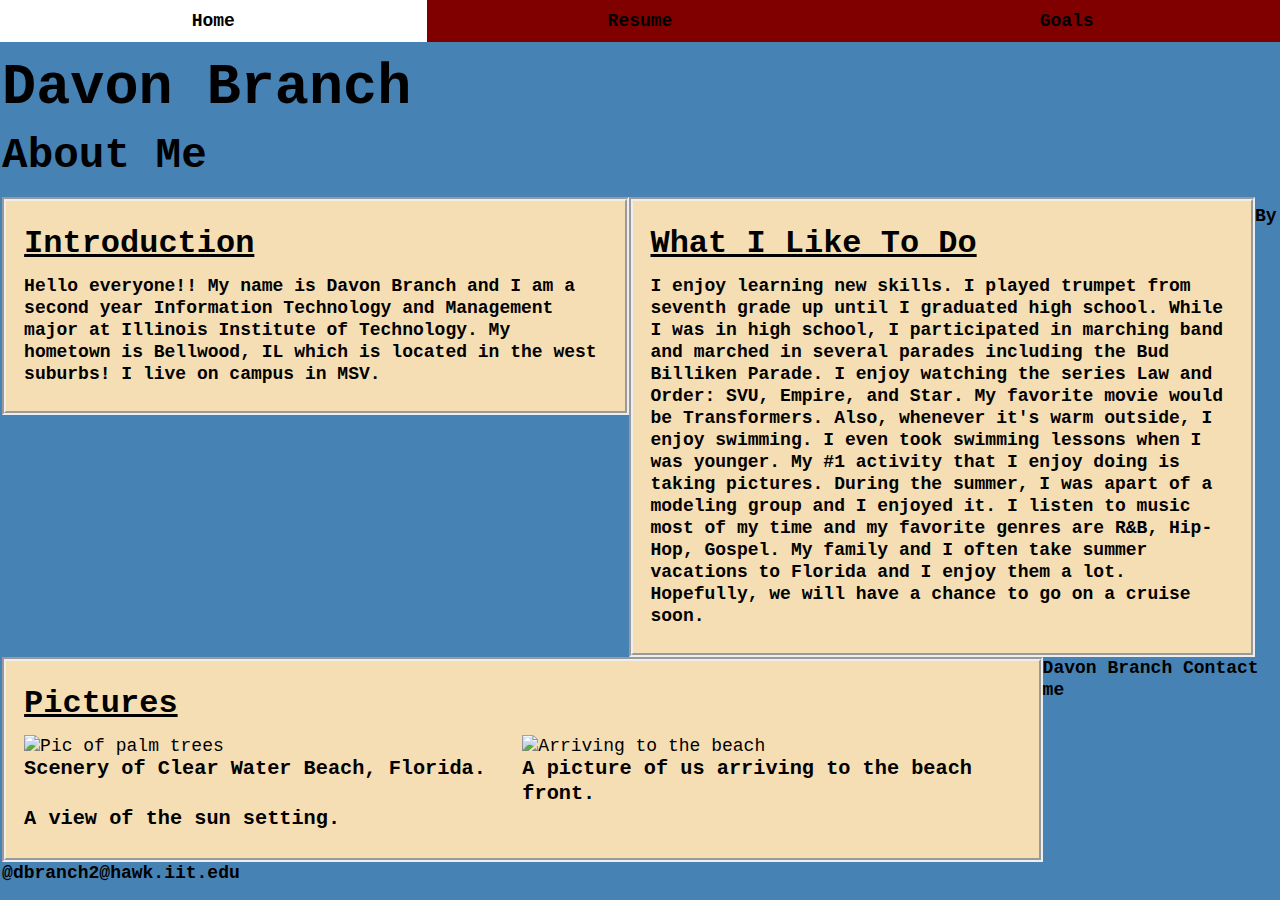
==== index.html @ 696daf28 "delete stylesheet" ====
<!DOCTYPE html>
<html lang="en">
<head>
  <meta charset="utf-8"/>
  <title>About Davon</title>
  <meta name="viewport" content="width=device-width,initial-scale=1.0,shrink-to-fit=no"/>
  <link rel="stylesheet" href="screen.css"/>
  <script src="js/modernizr.js"></script>
</head>
<body>
  <header id="header">
    <h1>Davon Branch</h1>
    <nav id="navigation">
      <ul>
        <li><a href="">Home</a></li>
        <li><a href="resume/">Resume</a></li>
        <li><a href="goals/">Goals</a></li>
      </ul>
    </nav>
  </header>
  <main id="content">
    <h2>About Me</h2>
    <section id="introduction">
      <h3>Introduction</h3>
      <p>Hello everyone!! My name is Davon Branch and I am a second year
         Information Technology and Management major at Illinois Institute
         of Technology. My hometown is Bellwood, IL which is located in the west
         suburbs! I live on campus in MSV.
      </p>
      </ul>
    </section>
    <section id="facts">
      <h3>What I Like To Do</h3>
      <p>I enjoy learning new skills. I played trumpet from seventh grade up until
        I graduated high school. While I was in high school, I participated in
        marching band and marched in several parades including the Bud Billiken Parade.
        I enjoy watching the series Law and Order: SVU, Empire, and Star. My
        favorite movie would be Transformers. Also, whenever it's warm outside, I
        enjoy swimming. I even took swimming lessons when I was younger. My #1 activity
        that I enjoy doing is taking pictures. During the summer, I was apart of
        a modeling group and I enjoyed it. I listen to music most of my time and
        my favorite genres are R&amp;B, Hip-Hop, Gospel. My family and I often take
        summer vacations to Florida and I enjoy them a lot. Hopefully, we will have
        a chance to go on a cruise soon.
      </p>
    </section>
    <section id="pictures">
      <h3>Pictures</h3>
      <figure id="one">
        <img src="imgs/clearwater.JPG" alt="Pic of palm trees"/>
        <figcaption>
          Scenery of Clear Water Beach, Florida.
        </figcaption>
      </figure>
      <figure id="two">
        <img src="imgs/water.JPG" alt="Arriving to the beach"/>
        <figcaption>
          A picture of us arriving to the beach front.
        </figcaption>
      </figure>
      <figure="three">
        <img src="imgs/sunset.JPG" alt="sun setting"/>
        <figcaption>
          A view of the sun setting.
        </figcaption>
      </figure>
    </section>
  </main>
  <footer id="footer">
    <p>By Davon Branch Contact me @dbranch2@hawk.iit.edu</p>
  </footer>
</body>
</html>
---- screen.css ----
/* stylelint-disable */
a,abbr,acronym,address,applet,article,aside,audio,b,big,blockquote,body,canvas,caption,center,cite,code,dd,del,details,dfn,div,dl,dt,em,embed,fieldset,figcaption,figure,footer,form,h1,h2,h3,h4,h5,h6,header,hgroup,html,i,iframe,img,ins,kbd,label,legend,li,mark,menu,
nav,object,ol,output,p,pre,q,ruby,s,samp,section,small,span,strike,strong,sub,summary,sup,table,tbody,td,tfoot,th,thead,time,tr,tt,u,ul,var,video{margin:0;padding:0;border:0;font:inherit;vertical-align:baseline}article,aside,details,figcaption,figure,footer,header,hgroup,main,
menu,nav,section{display:block}html{line-height:1}body{line-height:inherit}ol,ul{list-style:none}blockquote,q{quotes:none}blockquote:after,blockquote:before,q:after,q:before{content:'';content:none}table{border-collapse:collapse;border-spacing:0}
/* stylelint-enable */

/* Base Styles */

body,
form {
  margin: 0;
  padding: 0;
}
html {
  background-color: steelblue;
  font-family: "Courier New", Courier, monospace;
  font-size: 1.125em; /*18 / 16*/
  line-height: 1.222em; /*22 / 18*/
}
body {
  padding-top: 2.444em; /*44 / 18*/
  padding-right: 1.222em; /*22 / 18*/
  padding-left: 1.222em; /*22 / 18*/
}
h1,
h2,
h3 {
  font-weight: bold;
  /*text-align: center;*/
  padding-bottom: 0.444em; /*8 / 18*/
}
h1 {
  font-size: 3.157em; /* 56.82 / 18 */
  line-height: 1.020em; /* 57.95 / 56.82 */
  padding-top: 0.444em; /*8 / 18*/
}
h2 {
  font-size: 2.369em; /* 42.64 / 18 */
  line-height: 1.032em; /* 44 / 42.64 */
}
h3 {
  font-size: 1.777em; /* 32 / 18 */
  line-height: 1.063em; /* 34 / 32 */
  text-decoration: underline;
}
li {
  font-weight: 900;
  /*text-align: center;*/
  list-style-type: disc;
}
ul li ul li {
  list-style-type: circle;
  list-style-position: inside;
}
#content p {
  /*text-align: center;*/
  max-width: 700px;
  font-weight: 900;
}
/* Modular Styles */
#navigation ul {
  list-style-type: none;
  padding-bottom: 0;
  margin-left: 0;
  padding-left: 0;
}
/* Layout Styles */
#navigation {
  position: absolute;
  width: 100%;
  top: 0;
  left: 0;
}
#navigation li {
  list-style-type: none;
  float: left;
  width: 33.33333%;
}
#navigation a {
  display: block;
  width: 100%;
  text-align: center;
  text-decoration: none;
  color: black;
  background-color: maroon;
  padding-top: 0.555em; /*10 / 18*/
  padding-bottom: 0.555em; /*10 / 18*/
}
#navigation a:hover {
  background-color: white;
}
#content section,
#content h2,
#header h1 {
  color: black;
}
#content figcaption {
  font-family: "Courier New", Courier, monospace;
  font-size: 1.125em; /*18 / 16*/
  line-height: 1.222em; /*22 / 18*/
  /*text-align: center;*/
  font-weight: 900;
}
#content section {
  background-color: wheat;
  border-style: groove;
  border-width: 0.277em;
  padding-top: 1.444em; /*44 / 18*/
  padding-bottom: 1.444em; /*44 / 18*/
}
#footer {
  font-family: "Courier New", Courier, monospace;
  color: black;
  /*text-align: center;*/
  font-weight: 900;
  padding-top: 0.444em; /*8 / 18*/
  padding-bottom: 0.444em; /*8 / 18*/
}
/* Responsive Media */
img {
  display: block;
  max-width: 100%;
}
/* State Styles */
@media screen and (min-width: 375px) {
  body {
    padding-right: 0.1173em;
    padding-left: 0.1173em;
  }
  h1 {
    line-height: 0.7em;
  }
  section {
    padding-left: 1em;
    padding-right: 1em;
  }
}
@media screen and (min-width: 600px){
  #introduction,
  #facts {
    width: 45.5vw;
    float: left;
    }
   #pictures {
     float: left;
     }
    .flexbox #content
   {
    display: flex;
    flex-direction: row;
    flex-wrap: wrap;
    }
    #one,
    #two,
    #three {
      float: left;
      width: 50%;
      margin: auto;
    }

    .flexbox #pictures {
      display: flex;
      flex-direction: row;
      flex-wrap: wrap;
    }

}
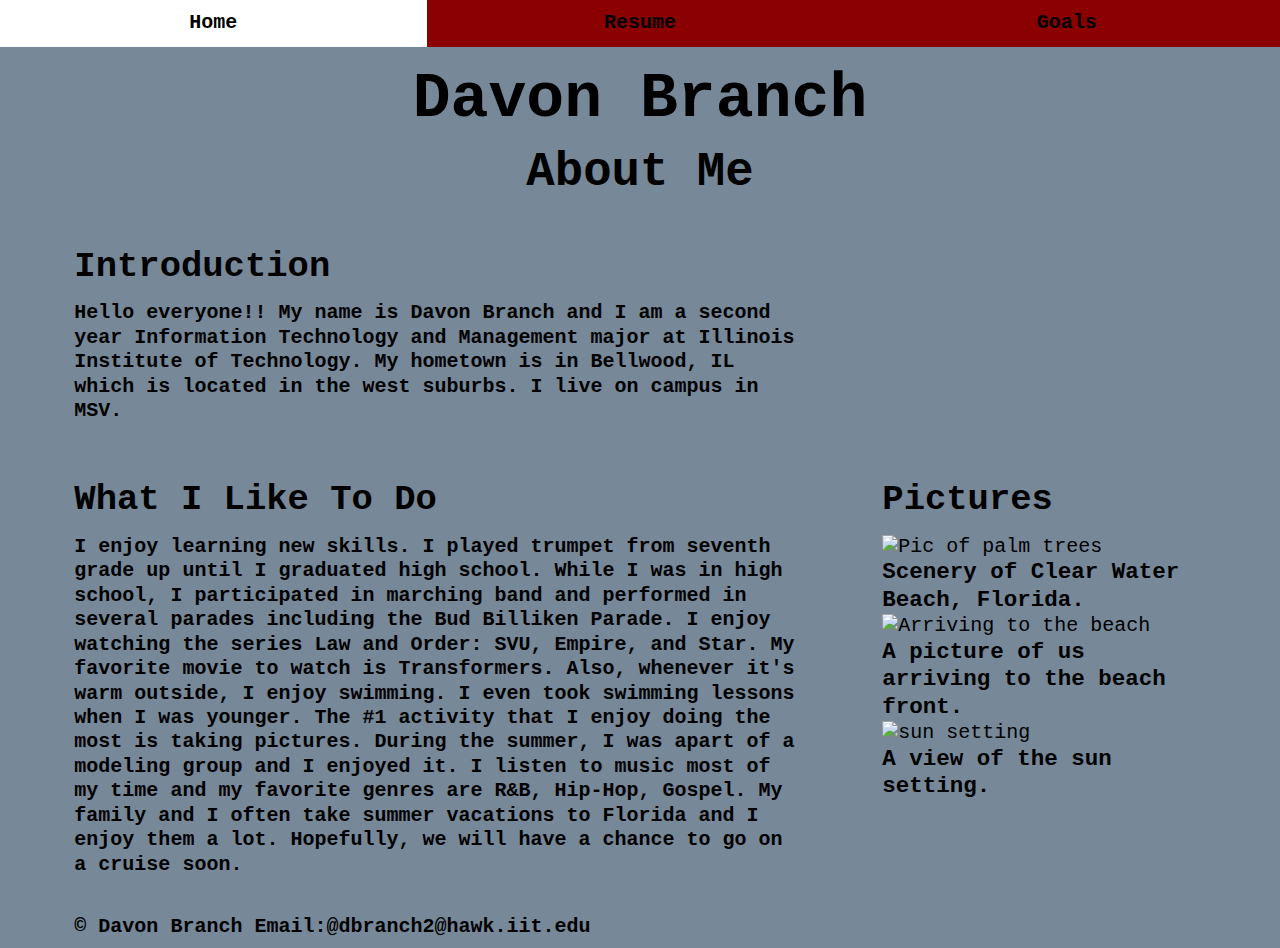
==== commit 3682b10e: "updated information in about me section" ====
--- a/index.html
+++ b/index.html
@@ -24,8 +24,8 @@
       <h3>Introduction</h3>
       <p>Hello everyone!! My name is Davon Branch and I am a second year
          Information Technology and Management major at Illinois Institute
-         of Technology. My hometown is Bellwood, IL which is located in the west
-         suburbs! I live on campus in MSV.
+         of Technology. My hometown is in Bellwood, IL which is located in the west
+         suburbs. I live on campus in MSV.
       </p>
       </ul>
     </section>
@@ -33,11 +33,11 @@
       <h3>What I Like To Do</h3>
       <p>I enjoy learning new skills. I played trumpet from seventh grade up until
         I graduated high school. While I was in high school, I participated in
-        marching band and marched in several parades including the Bud Billiken Parade.
+        marching band and performed in several parades including the Bud Billiken Parade.
         I enjoy watching the series Law and Order: SVU, Empire, and Star. My
-        favorite movie would be Transformers. Also, whenever it's warm outside, I
-        enjoy swimming. I even took swimming lessons when I was younger. My #1 activity
-        that I enjoy doing is taking pictures. During the summer, I was apart of
+        favorite movie to watch is Transformers. Also, whenever it's warm outside, I
+        enjoy swimming. I even took swimming lessons when I was younger. The #1 activity
+        that I enjoy doing the most is taking pictures. During the summer, I was apart of
         a modeling group and I enjoyed it. I listen to music most of my time and
         my favorite genres are R&amp;B, Hip-Hop, Gospel. My family and I often take
         summer vacations to Florida and I enjoy them a lot. Hopefully, we will have
@@ -67,7 +67,7 @@
     </section>
   </main>
   <footer id="footer">
-    <p>By Davon Branch Contact me @dbranch2@hawk.iit.edu</p>
+    <p>&copy; Davon Branch Email:@dbranch2@hawk.iit.edu</p>
   </footer>
 </body>
 </html>
--- a/screen.css
+++ b/screen.css
@@ -12,7 +12,7 @@
   padding: 0;
 }
 html {
-  background-color: steelblue;
+  background-color: lightslategray;
   font-family: "Courier New", Courier, monospace;
   font-size: 1.125em; /*18 / 16*/
   line-height: 1.222em; /*22 / 18*/
@@ -26,26 +26,26 @@
 h2,
 h3 {
   font-weight: bold;
-  /*text-align: center;*/
   padding-bottom: 0.444em; /*8 / 18*/
+  color: black;
 }
 h1 {
   font-size: 3.157em; /* 56.82 / 18 */
-  line-height: 1.020em; /* 57.95 / 56.82 */
+  line-height: 1.02em; /* 57.95 / 56.82 */
   padding-top: 0.444em; /*8 / 18*/
+  text-align: center;
 }
 h2 {
   font-size: 2.369em; /* 42.64 / 18 */
   line-height: 1.032em; /* 44 / 42.64 */
+  text-align: center;
 }
 h3 {
   font-size: 1.777em; /* 32 / 18 */
   line-height: 1.063em; /* 34 / 32 */
-  text-decoration: underline;
 }
 li {
   font-weight: 900;
-  /*text-align: center;*/
   list-style-type: disc;
 }
 ul li ul li {
@@ -53,8 +53,7 @@
   list-style-position: inside;
 }
 #content p {
-  /*text-align: center;*/
-  max-width: 700px;
+  max-width: 38.89em; /*700px / 18 */
   font-weight: 900;
 }
 /* Modular Styles */
@@ -82,36 +81,28 @@
   text-align: center;
   text-decoration: none;
   color: black;
-  background-color: maroon;
+  background-color: darkred;
   padding-top: 0.555em; /*10 / 18*/
   padding-bottom: 0.555em; /*10 / 18*/
 }
 #navigation a:hover {
   background-color: white;
 }
-#content section,
-#content h2,
-#header h1 {
-  color: black;
-}
+
 #content figcaption {
   font-family: "Courier New", Courier, monospace;
   font-size: 1.125em; /*18 / 16*/
   line-height: 1.222em; /*22 / 18*/
-  /*text-align: center;*/
   font-weight: 900;
 }
 #content section {
-  background-color: wheat;
-  border-style: groove;
-  border-width: 0.277em;
   padding-top: 1.444em; /*44 / 18*/
   padding-bottom: 1.444em; /*44 / 18*/
+  color: black;
 }
 #footer {
   font-family: "Courier New", Courier, monospace;
   color: black;
-  /*text-align: center;*/
   font-weight: 900;
   padding-top: 0.444em; /*8 / 18*/
   padding-bottom: 0.444em; /*8 / 18*/
@@ -124,44 +115,71 @@
 /* State Styles */
 @media screen and (min-width: 375px) {
   body {
-    padding-right: 0.1173em;
-    padding-left: 0.1173em;
+    padding-right: 11.73%;
+    padding-left: 11.73%;
   }
   h1 {
     line-height: 0.7em;
   }
-  section {
-    padding-left: 1em;
-    padding-right: 1em;
+}
+@media screen and (min-width: 640px) {
+  html {
+    font-size: 1.25em; /* 20 / 16 */
   }
 }
-@media screen and (min-width: 600px){
+@media screen and (min-width: 860px) {
+  /* 700 px grid w/50px margins
+  Columns 200px
+  Gutter 50px
+  Primary mod 450px
+  secondary mod 200px
+  */
+  body {
+    padding-right: 5.81%; /* 50 / 860 */
+    padding-left: 5.81%; /* 50 / 860 */
+  }
   #introduction,
   #facts {
-    width: 45.5vw;
+    width: 64.28%; /* 450 / 700 */
     float: left;
-    }
-   #pictures {
-     float: left;
-     }
-    .flexbox #content
-   {
+  }
+  #pictures {
+    width: 28.57%; /* 200 / 700 */
+    float: left;
+    margin-left: 7.14%; /* 50 / 700 */
+  }
+  .flexbox #introduction,
+  .flexbox #facts,
+  .flexbox #pictures {
+    float: left;
     display: flex;
-    flex-direction: row;
     flex-wrap: wrap;
-    }
-    #one,
-    #two,
-    #three {
-      float: left;
-      width: 50%;
-      margin: auto;
-    }
-
-    .flexbox #pictures {
-      display: flex;
-      flex-direction: row;
-      flex-wrap: wrap;
-    }
-
+  }
+  footer {
+    clear: both;
+  }
+    /* 700 px grid w/50px margins
+    Columns 200px
+    Gutter 105px
+    Primary mod 280px
+    secondary mod 280px
+    */
+  #education,
+  #work,
+  #accomplish,
+  #traits {
+    float: left;
+    width: 40%; /*280 / 700 */
+  }
+  #work,
+  #traits {
+    margin-left: 15%; /* 105 / 700 */
+  }
+  .flexbox #education,
+  .flexbox #work,
+  .flexbox #accomplish,
+  .flexbox #traits {
+    display: flex;
+    flex-wrap: wrap;
+  }
 }
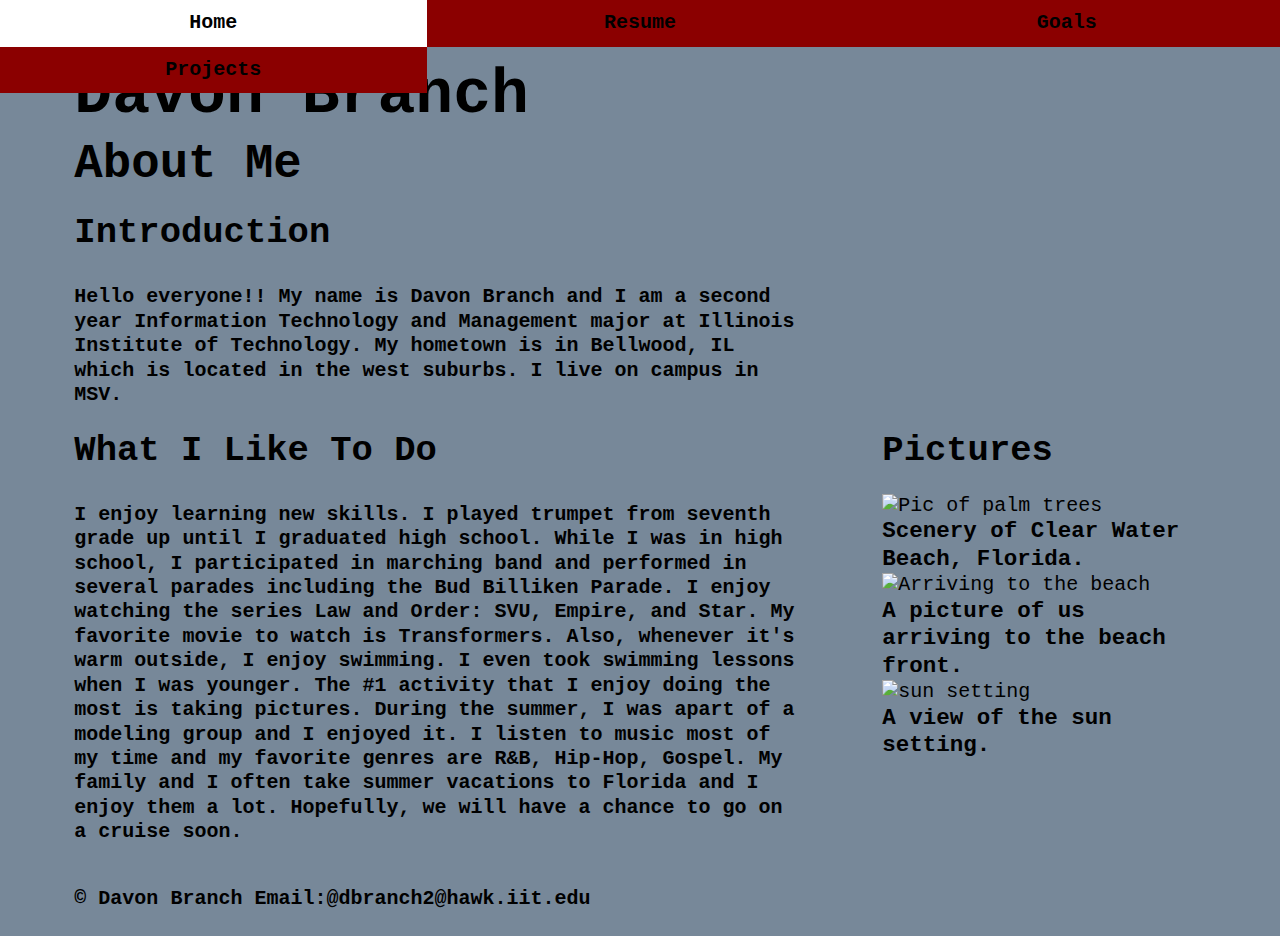
==== commit ace02ba3: "added new link for projects page" ====
--- a/index.html
+++ b/index.html
@@ -3,8 +3,9 @@
 <head>
   <meta charset="utf-8"/>
   <title>About Davon</title>
-  <meta name="viewport" content="width=device-width,initial-scale=1.0,shrink-to-fit=no"/>
-  <link rel="stylesheet" href="screen.css"/>
+  <meta name="viewport" content="width=device-width,initial-scale=1.0,shrink-to-fit=no" />
+  <link rel="stylesheet" href="screen.css" />
+  <link rel="stylesheet" href="#//basehold.it/22" />
   <script src="js/modernizr.js"></script>
 </head>
 <body>
@@ -15,6 +16,7 @@
         <li><a href="">Home</a></li>
         <li><a href="resume/">Resume</a></li>
         <li><a href="goals/">Goals</a></li>
+        <li><a href="projects/">Projects</a></li>
       </ul>
     </nav>
   </header>
@@ -23,11 +25,10 @@
     <section id="introduction">
       <h3>Introduction</h3>
       <p>Hello everyone!! My name is Davon Branch and I am a second year
-         Information Technology and Management major at Illinois Institute
-         of Technology. My hometown is in Bellwood, IL which is located in the west
-         suburbs. I live on campus in MSV.
+      Information Technology and Management major at Illinois Institute
+      of Technology. My hometown is in Bellwood, IL which is located in the west
+      suburbs. I live on campus in MSV.
       </p>
-      </ul>
     </section>
     <section id="facts">
       <h3>What I Like To Do</h3>
@@ -48,19 +49,19 @@
       <h3>Pictures</h3>
       <figure id="one">
         <img src="imgs/clearwater.JPG" alt="Pic of palm trees"/>
-        <figcaption>
+        <figcaption id="figcaption1">
           Scenery of Clear Water Beach, Florida.
         </figcaption>
       </figure>
       <figure id="two">
         <img src="imgs/water.JPG" alt="Arriving to the beach"/>
-        <figcaption>
+        <figcaption id="figcaption2">
           A picture of us arriving to the beach front.
         </figcaption>
       </figure>
-      <figure="three">
+      <figure id="three">
         <img src="imgs/sunset.JPG" alt="sun setting"/>
-        <figcaption>
+        <figcaption id="figcaption3">
           A view of the sun setting.
         </figcaption>
       </figure>
--- a/screen.css
+++ b/screen.css
@@ -5,20 +5,19 @@
 /* stylelint-enable */
 
 /* Base Styles */
-
 body,
 form {
   margin: 0;
   padding: 0;
 }
 html {
-  background-color: lightslategray;
+  background-color: #778899;
   font-family: "Courier New", Courier, monospace;
   font-size: 1.125em; /*18 / 16*/
   line-height: 1.222em; /*22 / 18*/
 }
 body {
-  padding-top: 2.444em; /*44 / 18*/
+  padding-top: 3.66em; /*44 / 18*/
   padding-right: 1.222em; /*22 / 18*/
   padding-left: 1.222em; /*22 / 18*/
 }
@@ -26,23 +25,30 @@
 h2,
 h3 {
   font-weight: bold;
-  padding-bottom: 0.444em; /*8 / 18*/
   color: black;
+}
+h1,
+h2,
+p {
+  padding-bottom: 1.22em; /* 22 / 18 */
+}
+p {
+  padding-top: 0.444em; /* 8 / 18 */
 }
 h1 {
   font-size: 3.157em; /* 56.82 / 18 */
   line-height: 1.02em; /* 57.95 / 56.82 */
-  padding-top: 0.444em; /*8 / 18*/
-  text-align: center;
+  padding-bottom: 0.38em; /* 22 / 56.82 */
 }
 h2 {
   font-size: 2.369em; /* 42.64 / 18 */
   line-height: 1.032em; /* 44 / 42.64 */
-  text-align: center;
+  padding-bottom: 0.51em; /* 22 / 42.64 */
 }
 h3 {
   font-size: 1.777em; /* 32 / 18 */
   line-height: 1.063em; /* 34 / 32 */
+  padding-bottom: 0.68em; /* 22 / 32 */
 }
 li {
   font-weight: 900;
@@ -56,6 +62,7 @@
   max-width: 38.89em; /*700px / 18 */
   font-weight: 900;
 }
+
 /* Modular Styles */
 #navigation ul {
   list-style-type: none;
@@ -63,6 +70,7 @@
   margin-left: 0;
   padding-left: 0;
 }
+
 /* Layout Styles */
 #navigation {
   position: absolute;
@@ -81,7 +89,7 @@
   text-align: center;
   text-decoration: none;
   color: black;
-  background-color: darkred;
+  background-color: #8B0000;
   padding-top: 0.555em; /*10 / 18*/
   padding-bottom: 0.555em; /*10 / 18*/
 }
@@ -96,44 +104,48 @@
   font-weight: 900;
 }
 #content section {
-  padding-top: 1.444em; /*44 / 18*/
-  padding-bottom: 1.444em; /*44 / 18*/
   color: black;
+}
+#content2 section {
+  padding-bottom: 1.22em; /* 22 / 18 */
 }
 #footer {
   font-family: "Courier New", Courier, monospace;
   color: black;
   font-weight: 900;
   padding-top: 0.444em; /*8 / 18*/
-  padding-bottom: 0.444em; /*8 / 18*/
 }
+
 /* Responsive Media */
 img {
   display: block;
   max-width: 100%;
 }
+
 /* State Styles */
 @media screen and (min-width: 375px) {
   body {
-    padding-right: 11.73%;
-    padding-left: 11.73%;
+    padding-right: 11.73%; /*44 /375 */
+    padding-left: 11.73%; /*44 /375 */
   }
   h1 {
-    line-height: 0.7em;
+    line-height: 0.7em; /* 262.5 / 375 */
   }
 }
+/*increase font size for larger screens*/
 @media screen and (min-width: 640px) {
   html {
     font-size: 1.25em; /* 20 / 16 */
   }
 }
+/*"Pictures" appears on the side next to "Facts About Me" and Resume page is
+in a grid format*/
 @media screen and (min-width: 860px) {
-  /* 700 px grid w/50px margins
-  Columns 200px
-  Gutter 50px
+  /* 700 px grid with 50px margins
+  Columns are 200px
+  Gutter are 50px
   Primary mod 450px
-  secondary mod 200px
-  */
+  secondary mod 200px */
   body {
     padding-right: 5.81%; /* 50 / 860 */
     padding-left: 5.81%; /* 50 / 860 */
@@ -158,9 +170,9 @@
   footer {
     clear: both;
   }
-    /* 700 px grid w/50px margins
-    Columns 200px
-    Gutter 105px
+  /* 700 px grid with 50px margins
+    Columns are 200px
+    Gutters are 105px
     Primary mod 280px
     secondary mod 280px
     */
@@ -179,6 +191,7 @@
   .flexbox #work,
   .flexbox #accomplish,
   .flexbox #traits {
+    float: left;
     display: flex;
     flex-wrap: wrap;
   }
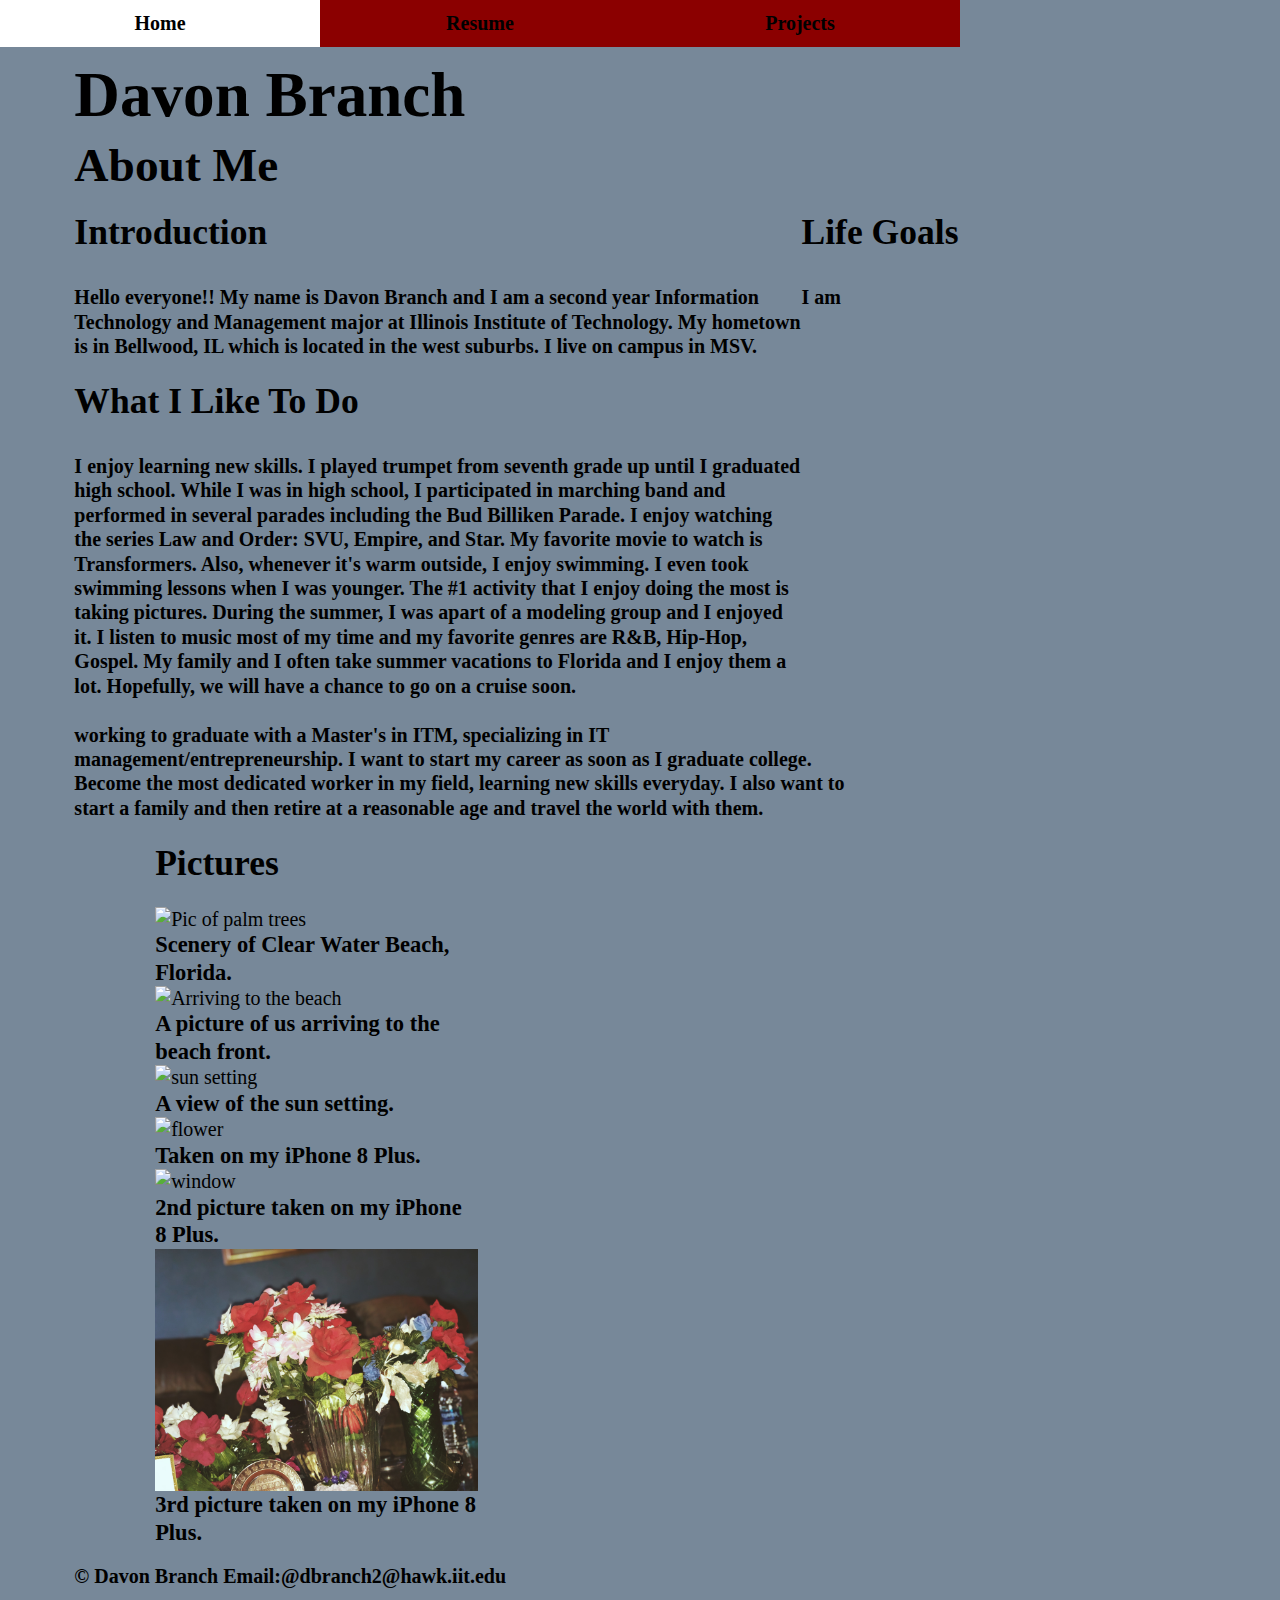
==== commit 3635455e: "deleted goals webpage and added paragraph to homepage" ====
--- a/index.html
+++ b/index.html
@@ -15,7 +15,6 @@
       <ul>
         <li><a href="">Home</a></li>
         <li><a href="resume/">Resume</a></li>
-        <li><a href="goals/">Goals</a></li>
         <li><a href="projects/">Projects</a></li>
       </ul>
     </nav>
@@ -45,6 +44,15 @@
         a chance to go on a cruise soon.
       </p>
     </section>
+    <section id="goals">
+      <h3>Life Goals</h3>
+      <p>I am working to graduate with a Master's in ITM, specializing in
+        IT management/entrepreneurship. I want to start
+        my career as soon as I graduate college. Become the most dedicated worker
+        in my field, learning new skills everyday. I also want to start a family and
+        then retire at a reasonable age and travel the world with them.
+       </p>
+    </section>
     <section id="pictures">
       <h3>Pictures</h3>
       <figure id="one">
@@ -65,6 +73,24 @@
           A view of the sun setting.
         </figcaption>
       </figure>
+      <figure id="four">
+        <img src="imgs/UTOL4326.JPG" alt="flower"/>
+        <figcaption>
+          Taken on my iPhone 8 Plus.
+        </figcaption>
+      </figure>
+      <figure id="five">
+        <img src="imgs/LIGQ7041.JPG" alt="window"/>
+        <figcaption>
+          2nd picture taken on my iPhone 8 Plus.
+        </figcaption>
+      </figure>
+      <figure id="six">
+        <img src="imgs/MEPX0797.JPG" alt="roses"/>
+        <figcaption>
+          3rd picture taken on my iPhone 8 Plus.
+        </figcaption>
+      </figure>
     </section>
   </main>
   <footer id="footer">
--- a/screen.css
+++ b/screen.css
@@ -12,7 +12,7 @@
 }
 html {
   background-color: #778899;
-  font-family: "Courier New", Courier, monospace;
+  font-family: Times;
   font-size: 1.125em; /*18 / 16*/
   line-height: 1.222em; /*22 / 18*/
 }
@@ -49,6 +49,22 @@
   font-size: 1.777em; /* 32 / 18 */
   line-height: 1.063em; /* 34 / 32 */
   padding-bottom: 0.68em; /* 22 / 32 */
+}
+#content figcaption {
+  font-size: 1.125em; /*18 / 16*/
+  line-height: 1.222em; /*22 / 18*/
+  font-weight: 900;
+}
+#content section {
+  color: black;
+}
+#content2 section {
+  padding-bottom: 1.22em; /* 22 / 18 */
+}
+#footer {
+  color: black;
+  font-weight: 900;
+  padding-top: 0.444em; /*8 / 18*/
 }
 li {
   font-weight: 900;
@@ -81,7 +97,7 @@
 #navigation li {
   list-style-type: none;
   float: left;
-  width: 33.33333%;
+  width: 25%;
 }
 #navigation a {
   display: block;
@@ -97,25 +113,6 @@
   background-color: white;
 }
 
-#content figcaption {
-  font-family: "Courier New", Courier, monospace;
-  font-size: 1.125em; /*18 / 16*/
-  line-height: 1.222em; /*22 / 18*/
-  font-weight: 900;
-}
-#content section {
-  color: black;
-}
-#content2 section {
-  padding-bottom: 1.22em; /* 22 / 18 */
-}
-#footer {
-  font-family: "Courier New", Courier, monospace;
-  color: black;
-  font-weight: 900;
-  padding-top: 0.444em; /*8 / 18*/
-}
-
 /* Responsive Media */
 img {
   display: block;
@@ -138,8 +135,8 @@
     font-size: 1.25em; /* 20 / 16 */
   }
 }
-/*"Pictures" appears on the side next to "Facts About Me" and Resume page is
-in a grid format*/
+/*"Pictures" appears on the side next to "Facts About Me" and Resume page has a
+two column format*/
 @media screen and (min-width: 860px) {
   /* 700 px grid with 50px margins
   Columns are 200px
@@ -195,4 +192,19 @@
     display: flex;
     flex-wrap: wrap;
   }
-}
+  /* 700 px grid with 50px margins
+  Columns are 200px
+  Gutter are 50px
+  Primary mod 310px
+  secondary mod 200px */
+  #javaprojects,
+  #cplusplusprojects
+  {
+    float: left;
+    width: 44.28%; /* 310 / 700 */
+  }
+  #cplusplusprojects {
+    margin-left: 7.14%; /* 50 / 700 */
+  }
+
+}
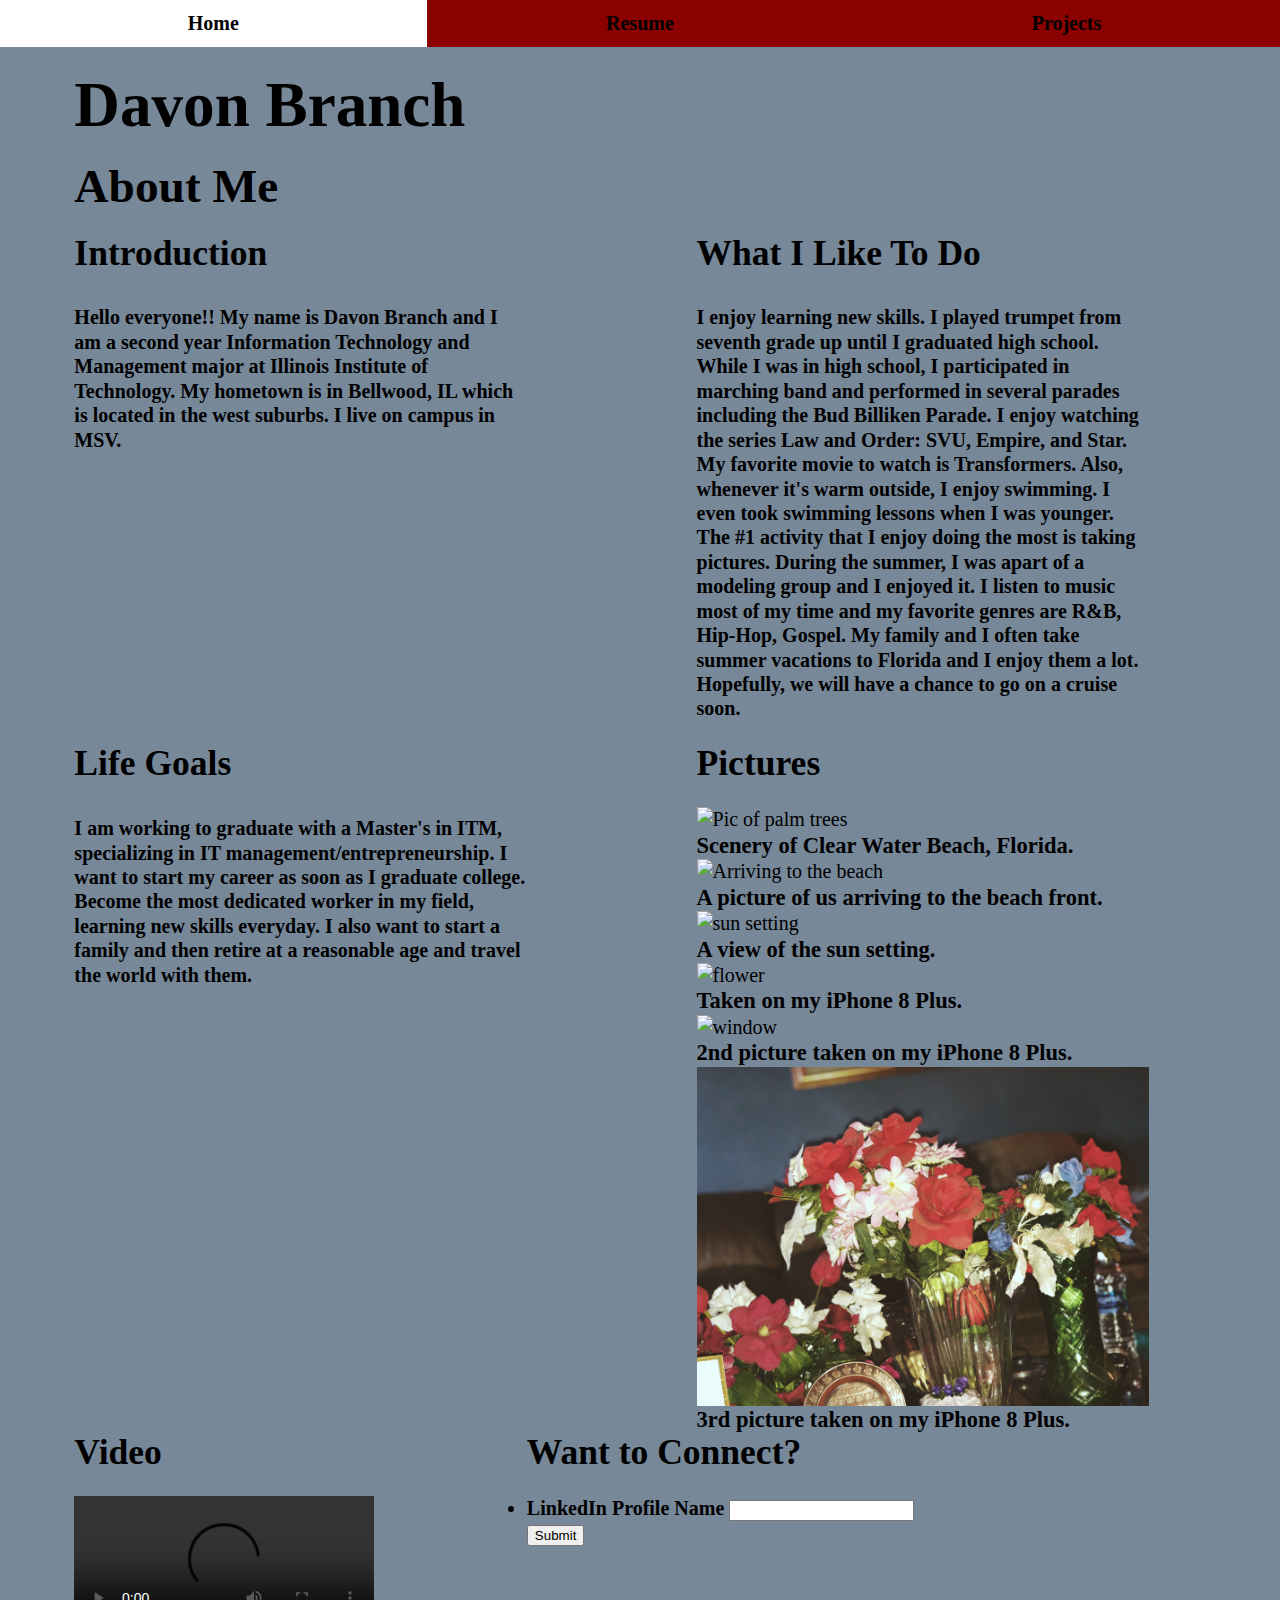
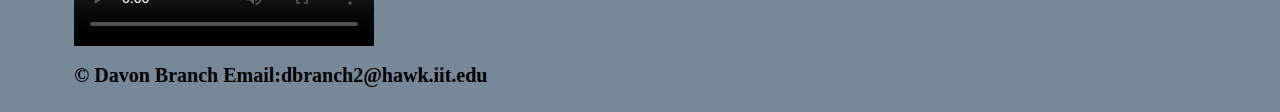
==== commit bd3f696a: "new form added for my homepage" ====
--- a/index.html
+++ b/index.html
@@ -1,16 +1,15 @@
 <!DOCTYPE html>
-<html lang="en">
+<html lang="en" class="nojs">
 <head>
   <meta charset="utf-8"/>
   <title>About Davon</title>
   <meta name="viewport" content="width=device-width,initial-scale=1.0,shrink-to-fit=no" />
   <link rel="stylesheet" href="screen.css" />
   <link rel="stylesheet" href="#//basehold.it/22" />
-  <script src="js/modernizr.js"></script>
 </head>
 <body>
   <header id="header">
-    <h1>Davon Branch</h1>
+    <h1 id="myname">Davon Branch</h1>
     <nav id="navigation">
       <ul>
         <li><a href="">Home</a></li>
@@ -51,50 +50,72 @@
         my career as soon as I graduate college. Become the most dedicated worker
         in my field, learning new skills everyday. I also want to start a family and
         then retire at a reasonable age and travel the world with them.
-       </p>
+      </p>
     </section>
     <section id="pictures">
       <h3>Pictures</h3>
-      <figure id="one">
+      <figure id="myfigure">
         <img src="imgs/clearwater.JPG" alt="Pic of palm trees"/>
         <figcaption id="figcaption1">
           Scenery of Clear Water Beach, Florida.
         </figcaption>
       </figure>
-      <figure id="two">
+      <figure id="myfigure2">
         <img src="imgs/water.JPG" alt="Arriving to the beach"/>
         <figcaption id="figcaption2">
           A picture of us arriving to the beach front.
         </figcaption>
       </figure>
-      <figure id="three">
+      <figure id="myfigure3">
         <img src="imgs/sunset.JPG" alt="sun setting"/>
         <figcaption id="figcaption3">
           A view of the sun setting.
         </figcaption>
       </figure>
-      <figure id="four">
+      <figure id="myfigure4">
         <img src="imgs/UTOL4326.JPG" alt="flower"/>
         <figcaption>
           Taken on my iPhone 8 Plus.
         </figcaption>
       </figure>
-      <figure id="five">
+      <figure id="myfigure5">
         <img src="imgs/LIGQ7041.JPG" alt="window"/>
         <figcaption>
           2nd picture taken on my iPhone 8 Plus.
         </figcaption>
       </figure>
-      <figure id="six">
+      <figure id="myfigure6">
         <img src="imgs/MEPX0797.JPG" alt="roses"/>
         <figcaption>
           3rd picture taken on my iPhone 8 Plus.
         </figcaption>
       </figure>
     </section>
+    <section id="video">
+      <h3>Video</h3>
+      <figure id="beach">
+        <video controls>
+          <source src="imgs/IMG_1751.MOV" alt="beautiful water"/>
+        </video>
+      </figure>
+    </section>
+    <section id="connect">
+      <h3>Want to Connect?</h3>
+      <form action="#null" method="get" id="profile-form">
+        <ol>
+          <li>
+            <label for="name">LinkedIn Profile Name</label>
+            <input type="text" name="profilename" id="name"/>
+          </li>
+            <input type="submit" name="submit" value="Submit" />
+        </ol>
+      </form>
+    </section>
   </main>
   <footer id="footer">
-    <p>&copy; Davon Branch Email:@dbranch2@hawk.iit.edu</p>
+    <p>&copy; Davon Branch Email:dbranch2@hawk.iit.edu</p>
   </footer>
+  <script src="https://ajax.googleapis.com/ajax/libs/jquery/3.1.1/jquery.min.js"></script>
+  <script src="modernizr.js"></script>
 </body>
 </html>
--- a/screen.css
+++ b/screen.css
@@ -97,7 +97,7 @@
 #navigation li {
   list-style-type: none;
   float: left;
-  width: 25%;
+  width: 33.33%;
 }
 #navigation a {
   display: block;
@@ -114,20 +114,20 @@
 }
 
 /* Responsive Media */
-img {
+img,
+video {
   display: block;
   max-width: 100%;
 }
-
 /* State Styles */
 @media screen and (min-width: 375px) {
   body {
     padding-right: 11.73%; /*44 /375 */
     padding-left: 11.73%; /*44 /375 */
   }
-  h1 {
-    line-height: 0.7em; /* 262.5 / 375 */
-  }
+/*  h1 {
+    line-height: 0.7em; /* 262.5 / 375
+  } */
 }
 /*increase font size for larger screens*/
 @media screen and (min-width: 640px) {
@@ -140,7 +140,7 @@
 @media screen and (min-width: 860px) {
   /* 700 px grid with 50px margins
   Columns are 200px
-  Gutter are 50px
+  Gutter are 105px
   Primary mod 450px
   secondary mod 200px */
   body {
@@ -148,17 +148,23 @@
     padding-left: 5.81%; /* 50 / 860 */
   }
   #introduction,
-  #facts {
-    width: 64.28%; /* 450 / 700 */
-    float: left;
-  }
+  #facts,
+  #goals,
+  #pictures,
+  #video
+  {
+    width: 40%;
+    float: left;
+  }
+  #facts,
   #pictures {
-    width: 28.57%; /* 200 / 700 */
-    float: left;
-    margin-left: 7.14%; /* 50 / 700 */
-  }
+    float: left;
+    margin-left: 15%; /* 105 / 700 */
+  }
+
   .flexbox #introduction,
   .flexbox #facts,
+  .flexbox #goals,
   .flexbox #pictures {
     float: left;
     display: flex;
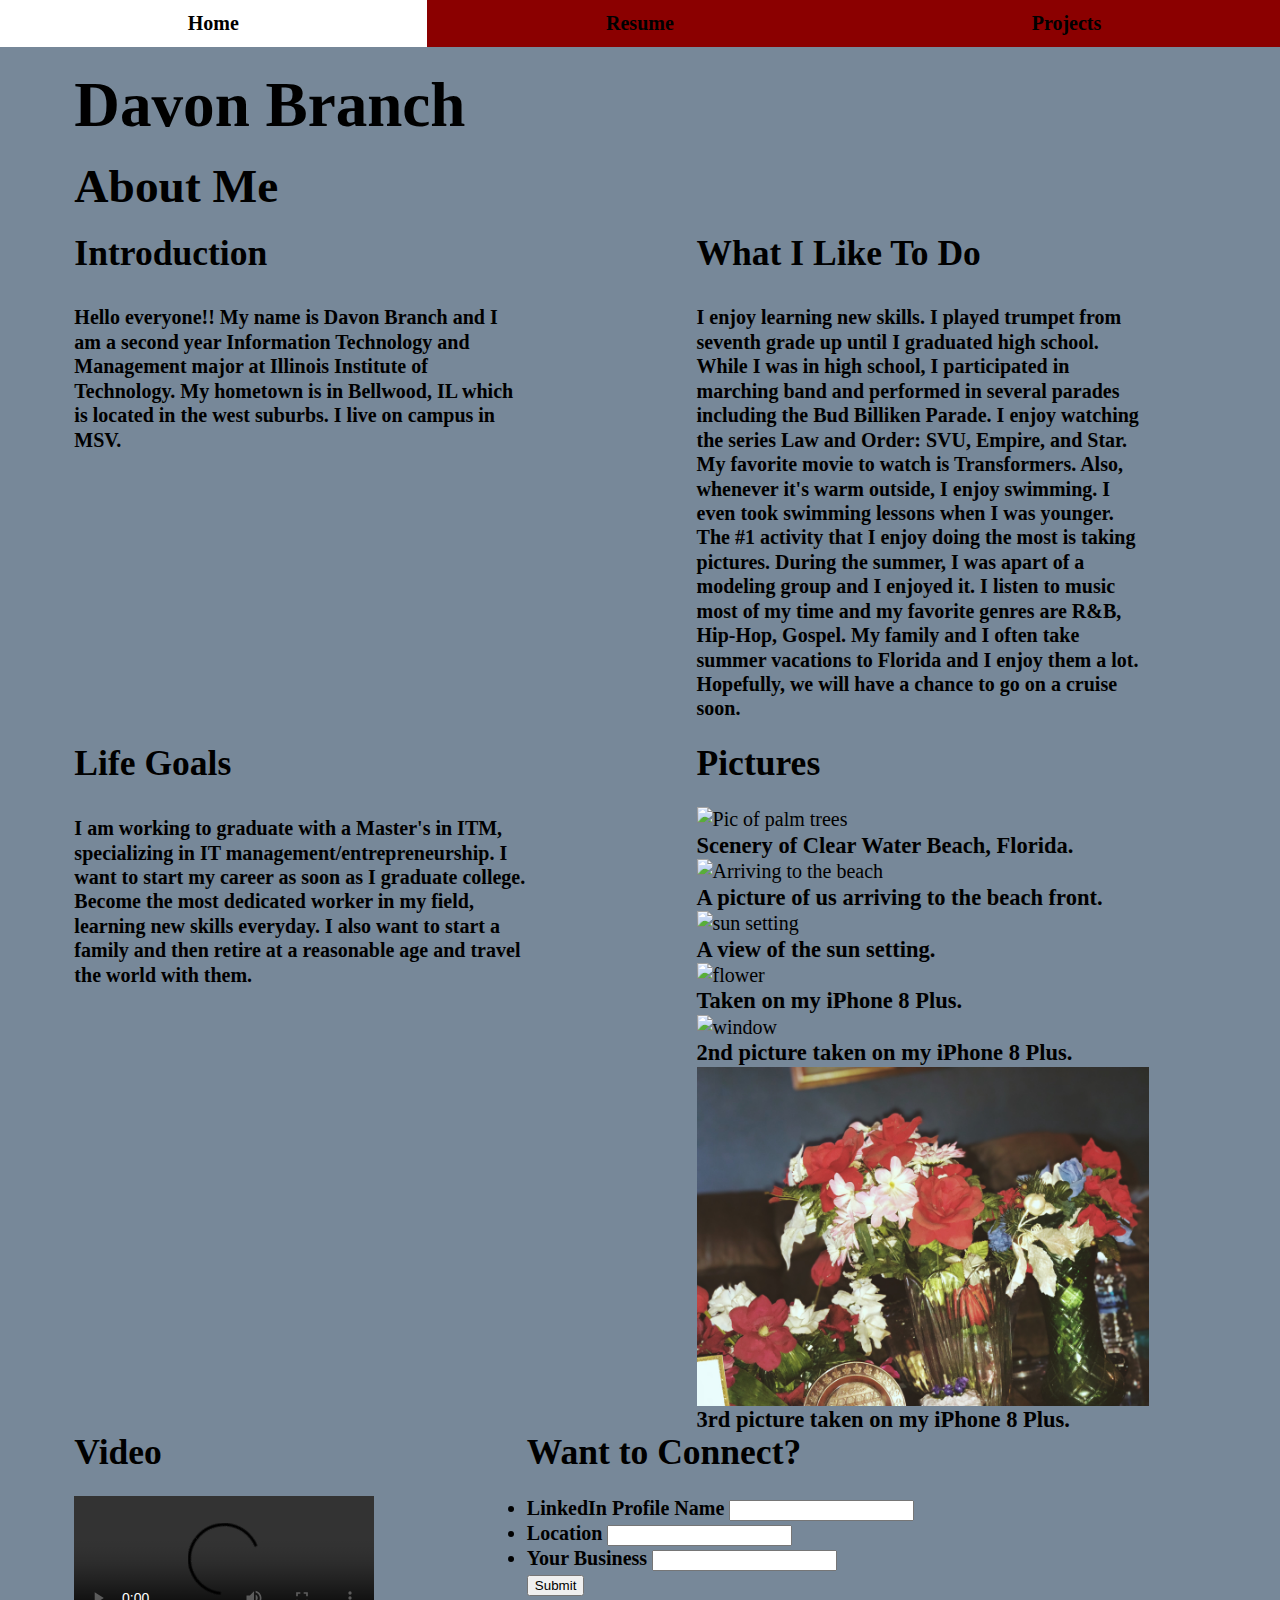
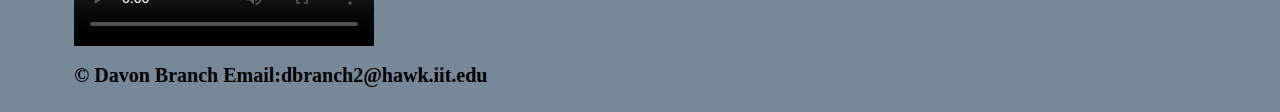
==== commit d80f46c7: "added ITM coursework to resume page" ====
--- a/index.html
+++ b/index.html
@@ -105,9 +105,17 @@
         <ol>
           <li>
             <label for="name">LinkedIn Profile Name</label>
-            <input type="text" name="profilename" id="name"/>
+            <input type="text" name="name" id="name"/>
           </li>
-            <input type="submit" name="submit" value="Submit" />
+          <li>
+            <label for="location">Location</label>
+            <input type="text" name="location" id="location"/>
+          </li>
+          <li>
+            <label for="job">Your Business</label>
+            <input type="text" name="job" id="job"/>
+          </li>
+          <input type="submit" name="submit" value="Submit" />
         </ol>
       </form>
     </section>
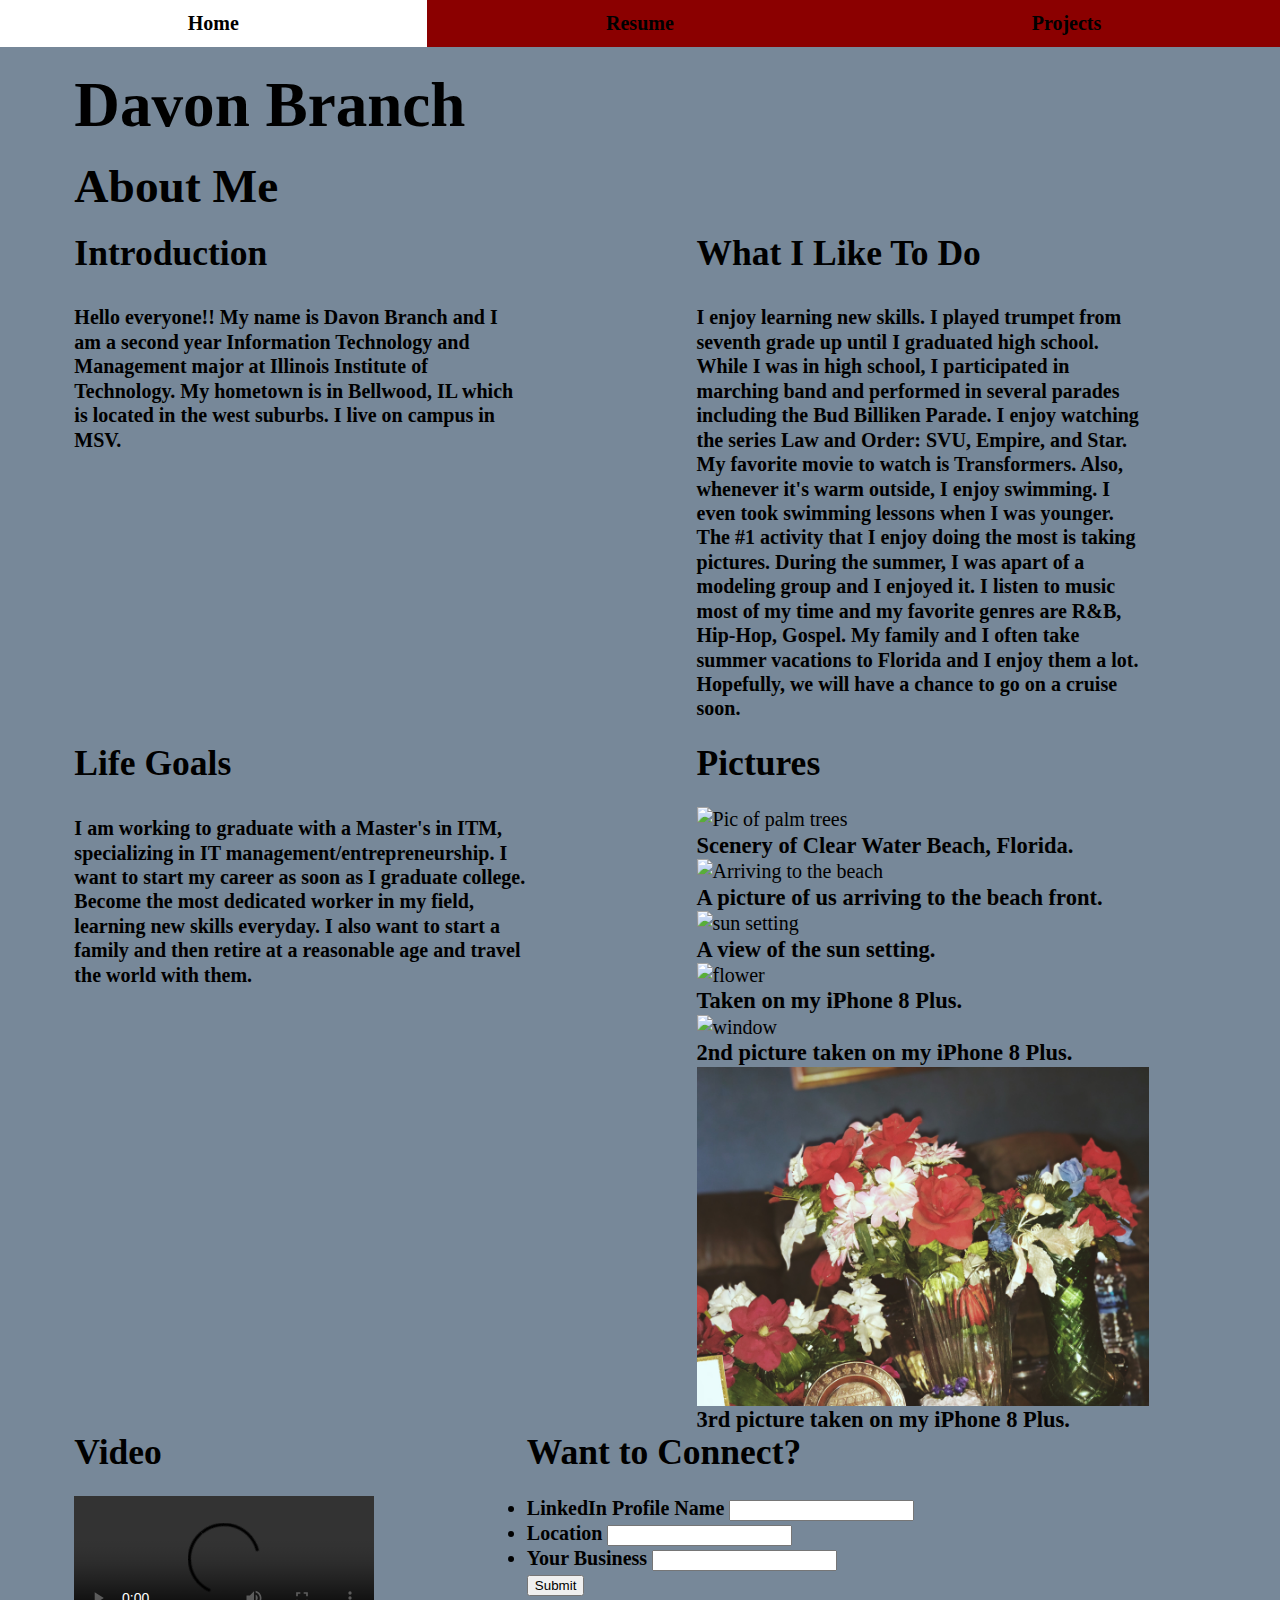
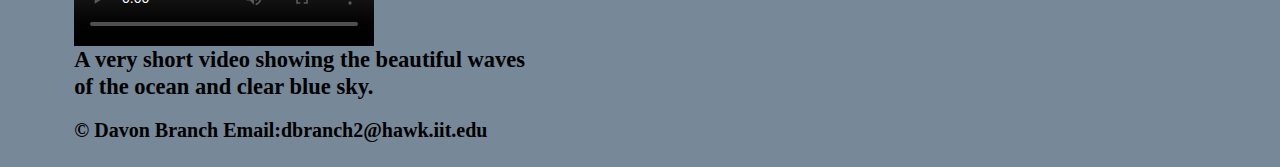
==== commit 9a6ae66b: "new caption added for video element" ====
--- a/index.html
+++ b/index.html
@@ -97,6 +97,10 @@
         <video controls>
           <source src="imgs/IMG_1751.MOV" alt="beautiful water"/>
         </video>
+        <figcaption>
+          A very short video showing the beautiful waves of the ocean and <thead>
+          clear blue sky.
+        </figcaption>
       </figure>
     </section>
     <section id="connect">
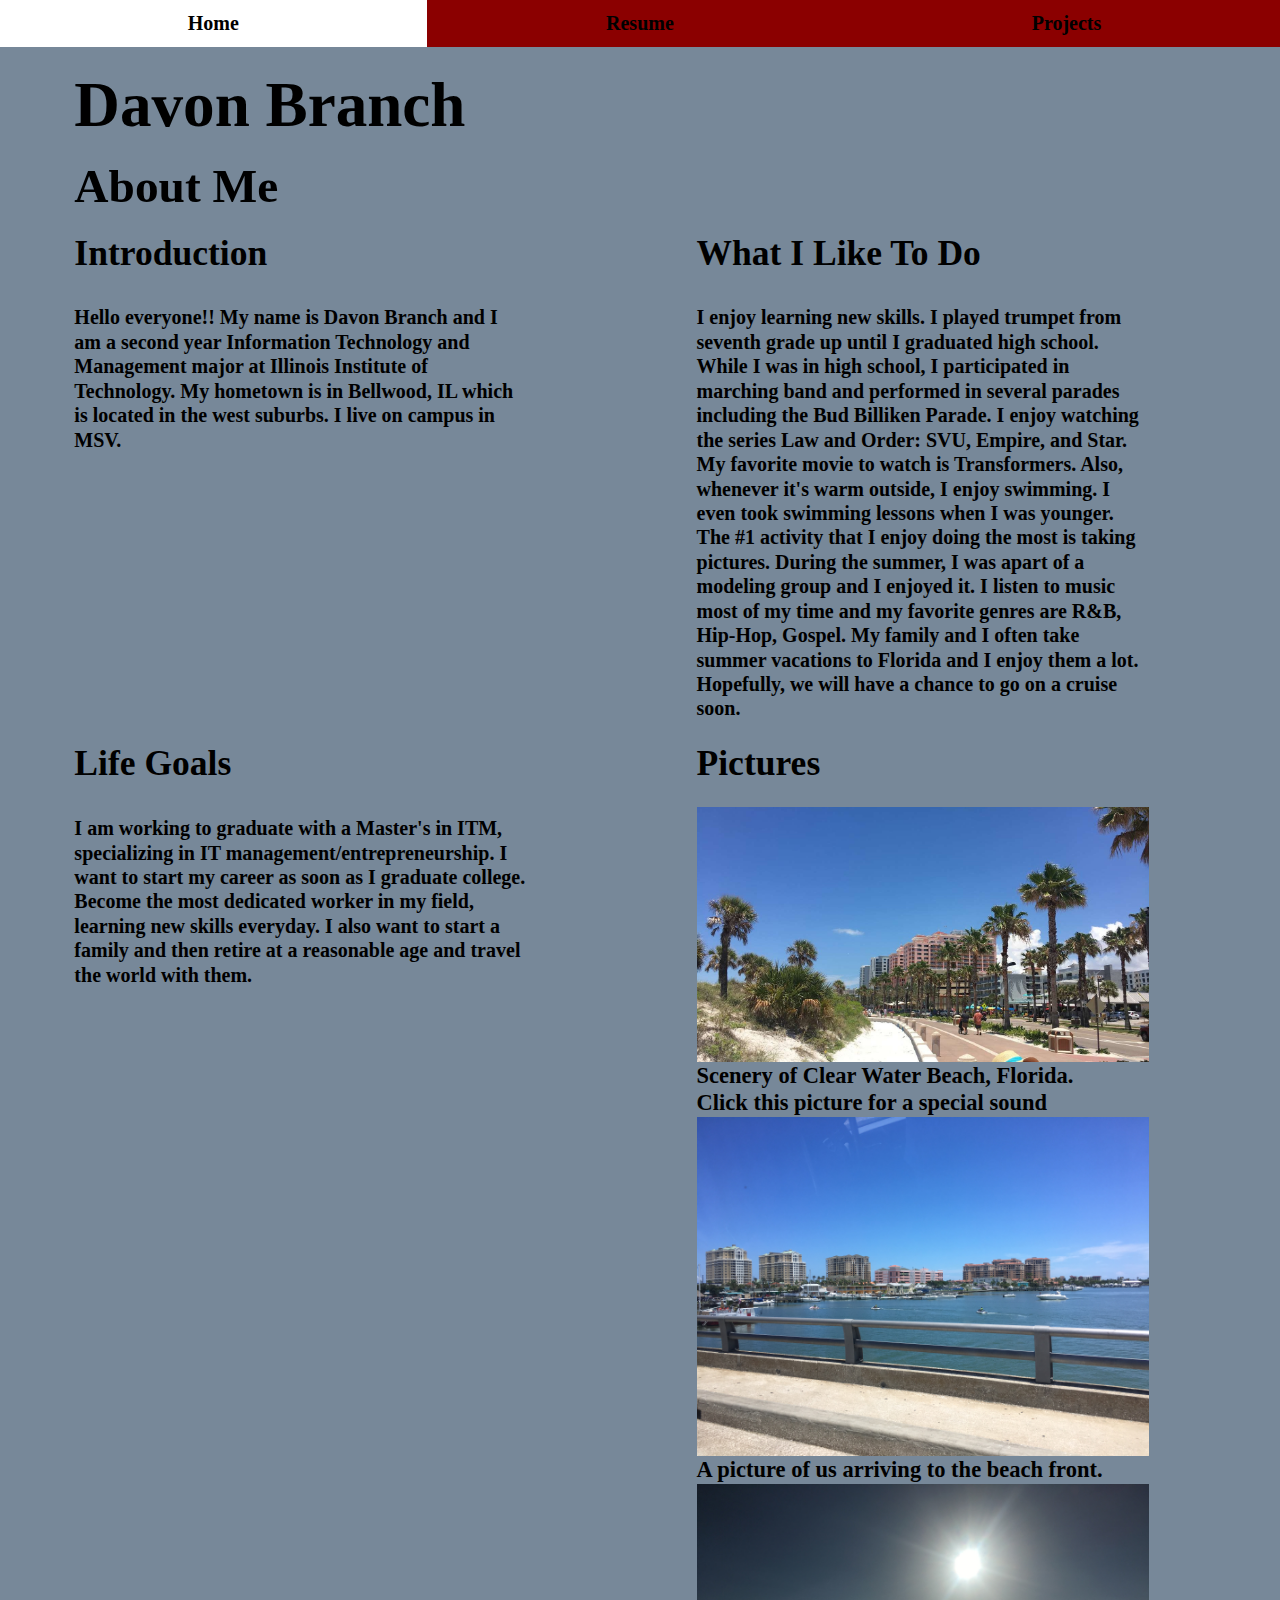
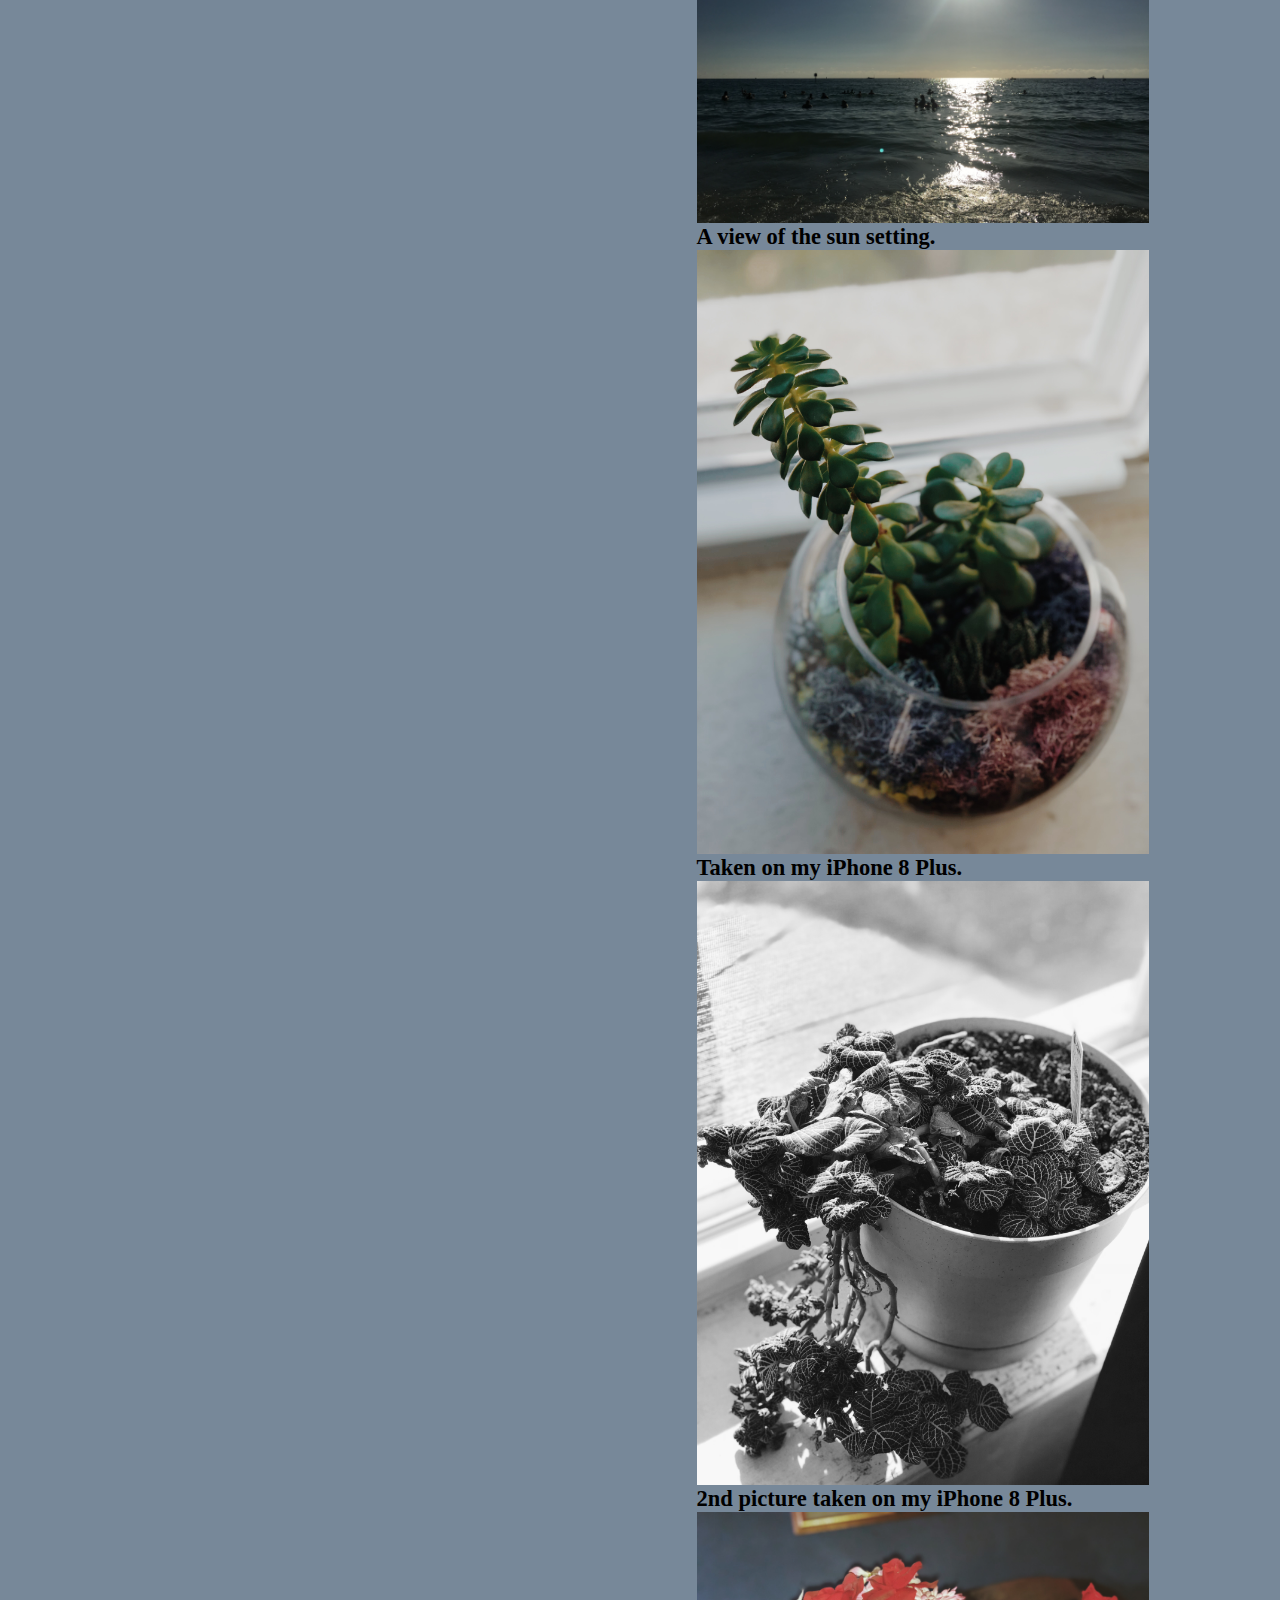
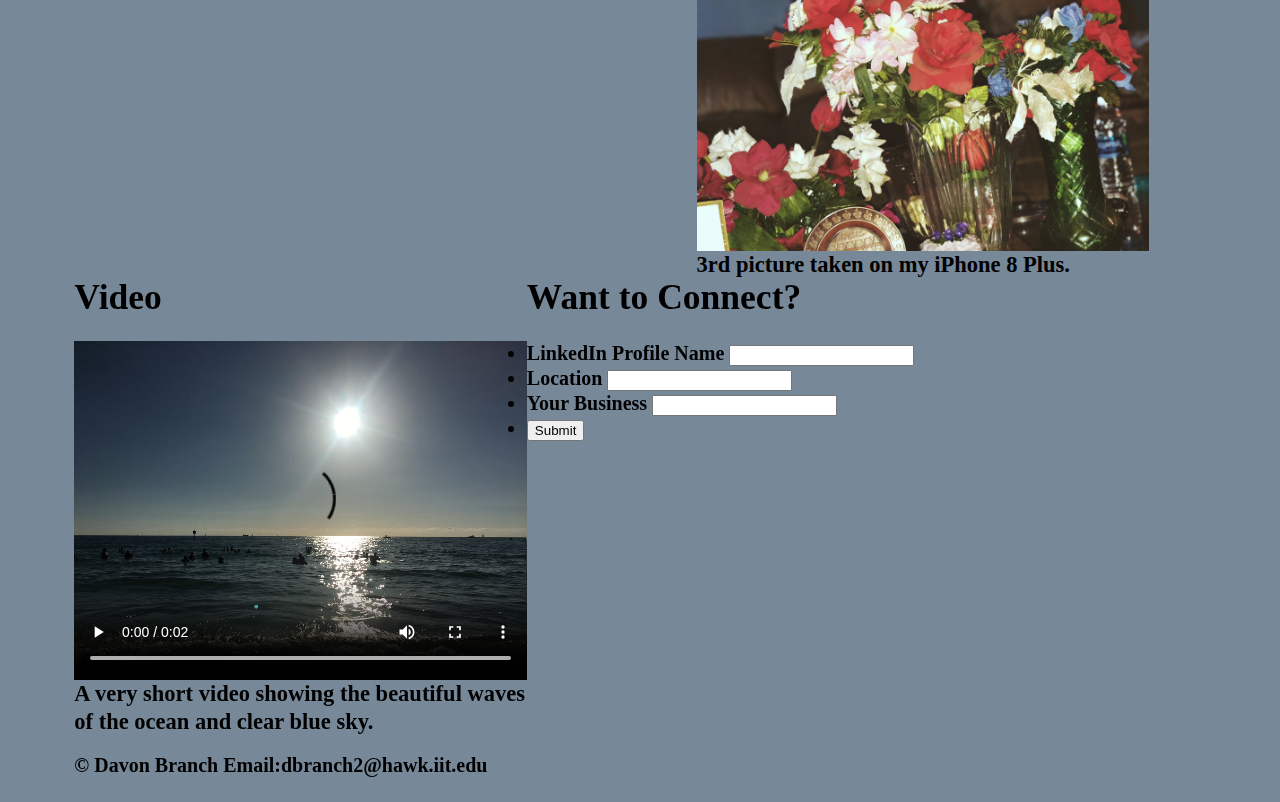
==== commit a4ebe045: "adjust for new media folder with imgs and video" ====
--- a/index.html
+++ b/index.html
@@ -55,37 +55,37 @@
     <section id="pictures">
       <h3>Pictures</h3>
       <figure id="myfigure">
-        <img src="imgs/clearwater.JPG" alt="Pic of palm trees"/>
+        <img src="media/clearwater.JPG" alt="Pic of palm trees"/>
         <figcaption id="figcaption1">
           Scenery of Clear Water Beach, Florida.
         </figcaption>
       </figure>
       <figure id="myfigure2">
-        <img src="imgs/water.JPG" alt="Arriving to the beach"/>
+        <img src="media/water.JPG" alt="Arriving to the beach"/>
         <figcaption id="figcaption2">
           A picture of us arriving to the beach front.
         </figcaption>
       </figure>
       <figure id="myfigure3">
-        <img src="imgs/sunset.JPG" alt="sun setting"/>
+        <img src="media/sunset.JPG" alt="sun setting"/>
         <figcaption id="figcaption3">
           A view of the sun setting.
         </figcaption>
       </figure>
       <figure id="myfigure4">
-        <img src="imgs/UTOL4326.JPG" alt="flower"/>
+        <img src="media/UTOL4326.JPG" alt="flower"/>
         <figcaption>
           Taken on my iPhone 8 Plus.
         </figcaption>
       </figure>
       <figure id="myfigure5">
-        <img src="imgs/LIGQ7041.JPG" alt="window"/>
+        <img src="media/LIGQ7041.JPG" alt="window"/>
         <figcaption>
           2nd picture taken on my iPhone 8 Plus.
         </figcaption>
       </figure>
       <figure id="myfigure6">
-        <img src="imgs/MEPX0797.JPG" alt="roses"/>
+        <img src="media/MEPX0797.JPG" alt="roses"/>
         <figcaption>
           3rd picture taken on my iPhone 8 Plus.
         </figcaption>
@@ -95,10 +95,10 @@
       <h3>Video</h3>
       <figure id="beach">
         <video controls>
-          <source src="imgs/IMG_1751.MOV" alt="beautiful water"/>
+          <source src="media/IMG_1751.MOV" />
         </video>
         <figcaption>
-          A very short video showing the beautiful waves of the ocean and <thead>
+          A very short video showing the beautiful waves of the ocean and
           clear blue sky.
         </figcaption>
       </figure>
@@ -119,7 +119,9 @@
             <label for="job">Your Business</label>
             <input type="text" name="job" id="job"/>
           </li>
-          <input type="submit" name="submit" value="Submit" />
+          <li>
+            <input type="submit" name="submit" value="Submit" />
+          </li>
         </ol>
       </form>
     </section>
